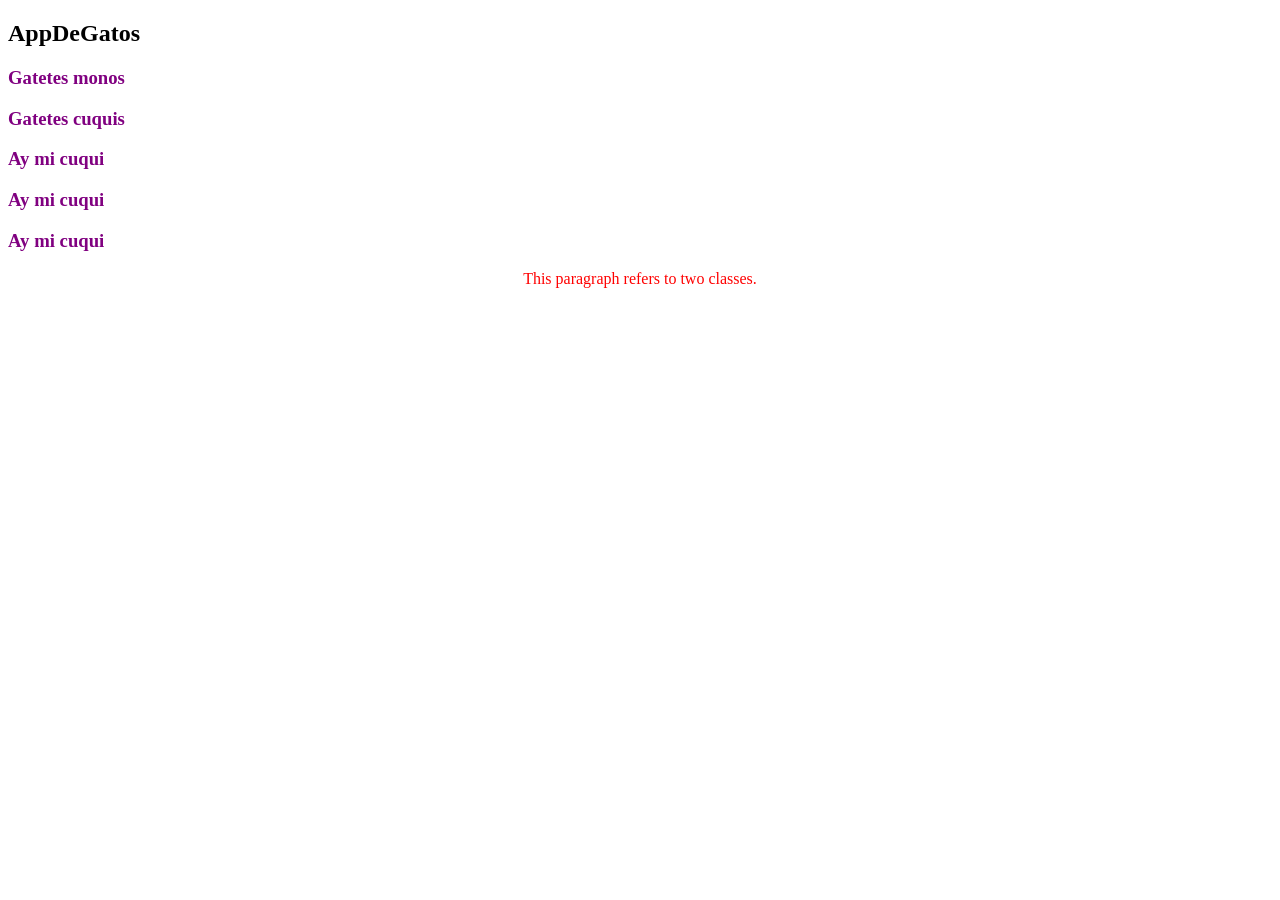
==== index.html @ 430f3157 "Add files via upload" ====
<!DOCTYPE html>
<html lang="es">

    <head>
        <!--CSS Externo-->
        <link rel="stylesheet" href="styles.css">
    </head>
    <body>
        <h2>AppDeGatos</h2>
        <h3 class="gatetesamarillos">Gatetes monos</h3>
        <h3 class="gatetesamarillos">Gatetes cuquis</h3>
        <h3 class="gatetesamarillos">Ay mi cuqui</h3>
        
        <h3>Ay mi cuqui</h3>
        <h3 id="cuquipro">Ay mi cuqui</h3>
        <p>This paragraph refers to two classes.</p>
    </body>
            <footer>
            </footer>
    </html>
---- styles.css ----
h3 {color: purple;
}
p { 
    text-align: center;
    color: red;}

.gatetesamarillos{

}
#cuquipro{
    
}
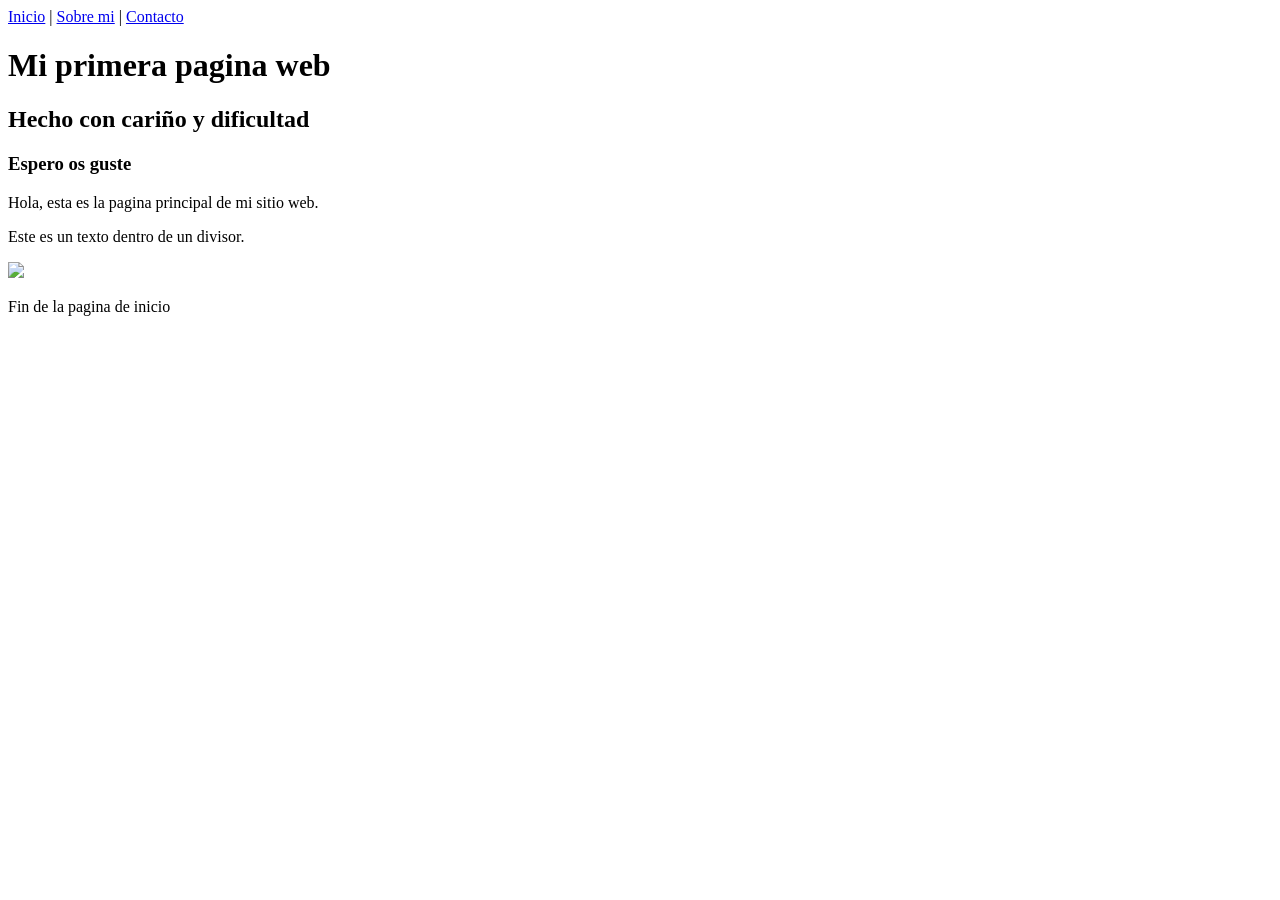
==== commit 67dca9cd: "Add files via upload" ====
--- a/index.html
+++ b/index.html
@@ -1,20 +1,29 @@
 <!DOCTYPE html>
-<html lang="es">
+<html>
+<head>
+    <title>Mi Web</title>
+</head>
+<body>
 
-    <head>
-        <!--CSS Externo-->
-        <link rel="stylesheet" href="styles.css">
-    </head>
-    <body>
-        <h2>AppDeGatos</h2>
-        <h3 class="gatetesamarillos">Gatetes monos</h3>
-        <h3 class="gatetesamarillos">Gatetes cuquis</h3>
-        <h3 class="gatetesamarillos">Ay mi cuqui</h3>
-        
-        <h3>Ay mi cuqui</h3>
-        <h3 id="cuquipro">Ay mi cuqui</h3>
-        <p>This paragraph refers to two classes.</p>
-    </body>
-            <footer>
-            </footer>
-    </html>+    <!-- Enlaces para navegar entre las webs -->
+    <a href="index.html">Inicio</a> | 
+    <a href="sobremi.html">Sobre mi</a> | 
+    <a href="contacto.html">Contacto</a>
+
+    <h1>Mi primera pagina web</h1>
+    <h2>Hecho con cariño y dificultad</h2>
+    <h3>Espero os guste</h3>
+
+    <p>Hola, esta es la pagina principal de mi sitio web.</p>
+
+    <div>
+        <p>Este es un texto dentro de un divisor.</p>
+        <img src="https://imgs.search.brave.com/u4OPfmuinLGcgSgikTPhxA0Hg-yWqi0oWUvgxaN-Ifk/rs:fit:860:0:0:0/g:ce/aHR0cHM6Ly9tb25w/YXJuYXNzZS5lcy9j/ZG4vc2hvcC9maWxl/cy9JTUdfNTQ4My5q/cGc_dj0xNzgxODUy/OTg3JndpZHRoPTEz/NjY"
+    </div>
+
+    <footer>
+        <p>Fin de la pagina de inicio</p>
+    </footer>
+
+</body>
+</html>
